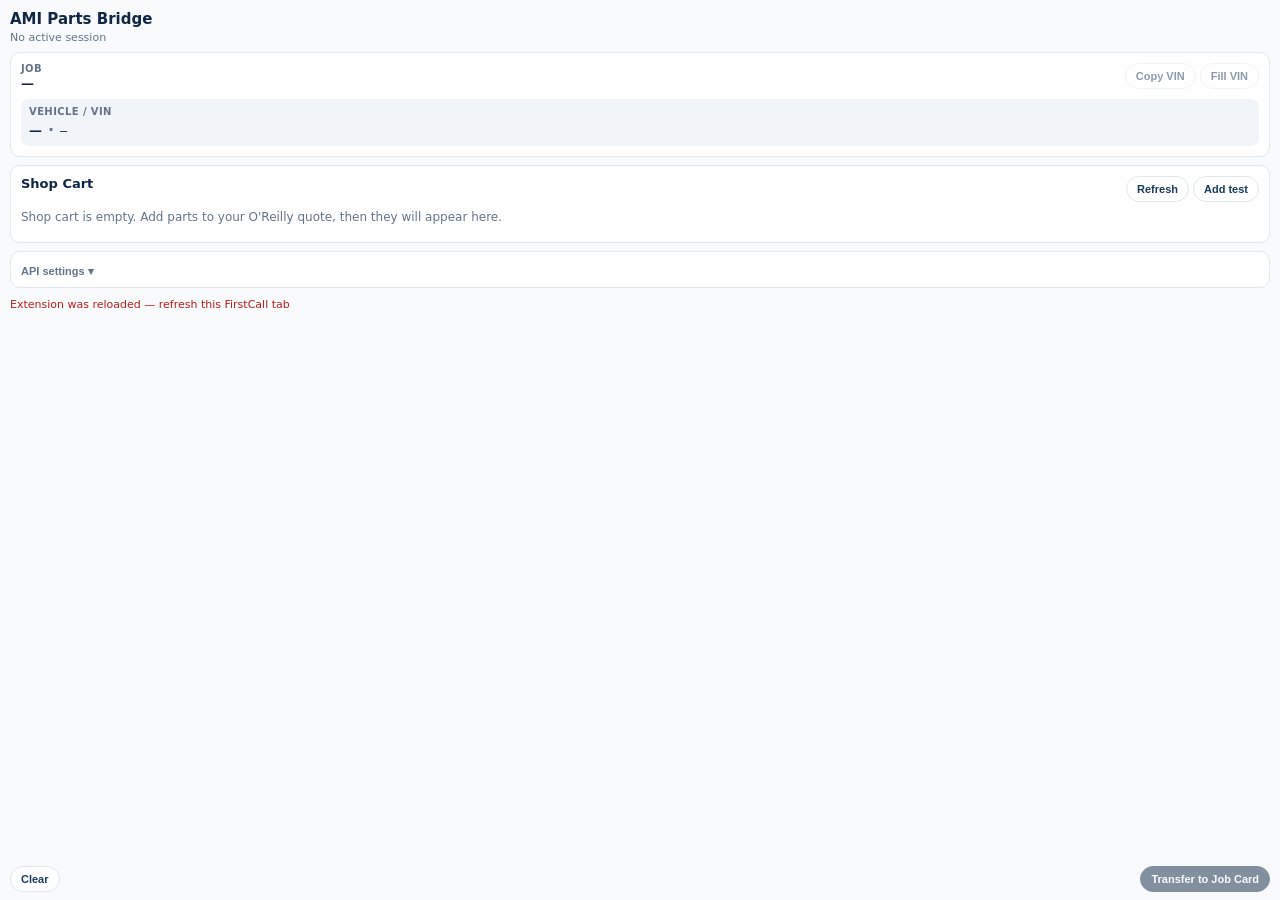
==== widget/index.html @ 5d39eb5c "Initial commit of AMI Parts Bridge extension. Floating widget mirrors O'Reilly/NAPA quote carts and " ====
<!DOCTYPE html>
<html lang="en">
  <head>
    <meta charset="UTF-8" />
    <meta name="viewport" content="width=device-width, initial-scale=1" />
    <title>AMI Parts Bridge</title>
    <link rel="stylesheet" href="styles.css" />
  </head>
  <body>
    <header class="header">
      <div>
        <h1>AMI Parts Bridge</h1>
        <p id="subtitle" class="muted">No active session</p>
      </div>
      <span id="supplierBadge" class="badge hidden"></span>
    </header>

    <section class="card" id="sessionCard">
      <div class="row between">
        <div>
          <div class="label">Job</div>
          <div id="jobLabel" class="value">—</div>
        </div>
        <div class="actions">
          <button type="button" id="copyVinBtn" class="btn secondary" disabled>Copy VIN</button>
          <button type="button" id="fillVinBtn" class="btn secondary" disabled>Fill VIN</button>
        </div>
      </div>
      <div class="vin-box">
        <div class="label">Vehicle / VIN</div>
        <div id="vehicleRow" class="vehicle-row">
          <span id="ymmLabel" class="value">—</span>
          <span class="vehicle-sep">·</span>
          <span id="vehicleLabel" class="mono">—</span>
        </div>
      </div>
    </section>

    <section class="card">
      <div class="row between">
        <h2>Shop Cart</h2>
        <div class="actions">
          <button type="button" id="refreshBtn" class="btn secondary">Refresh</button>
          <button type="button" id="addTestBtn" class="btn secondary">Add test</button>
        </div>
      </div>
      <div id="cartEmpty" class="empty">Shop cart is empty. Add parts to your O'Reilly quote, then they will appear here.</div>
      <div class="table-wrap">
        <table id="cartTable" class="hidden">
          <thead>
            <tr>
              <th>Part #</th>
              <th>Description</th>
              <th>Qty</th>
              <th>Cost</th>
              <th>Price</th>
              <th></th>
            </tr>
          </thead>
          <tbody id="cartBody"></tbody>
        </table>
      </div>
    </section>

    <section class="card collapsed-settings" id="settingsCard">
      <button type="button" id="toggleSettingsBtn" class="settings-toggle">API settings ▾</button>
      <div id="settingsBody" class="settings-body hidden">
        <label class="label" for="apiBaseInput">API base URL</label>
        <div class="row">
          <input id="apiBaseInput" class="input" type="url" placeholder="http://localhost:8787" />
          <button type="button" id="saveApiBtn" class="btn secondary">Save</button>
        </div>
        <p class="hint">Extension posts transfers here (AMI API server).</p>
      </div>
    </section>

    <p id="status" class="status" role="status"></p>

    <footer class="footer">
      <button type="button" id="clearBtn" class="btn secondary">Clear</button>
      <button type="button" id="transferBtn" class="btn primary" disabled>Transfer to Job Card</button>
    </footer>

    <script src="widget.js"></script>
  </body>
</html>
---- widget/styles.css ----
:root {
  color-scheme: light;
  --navy: #0f2744;
  --navy-700: #1a3a5c;
  --border: #e2e8f0;
  --muted: #64748b;
  --bg: #f8fafc;
  --card: #ffffff;
  --primary: #0f2744;
  --danger: #b91c1c;
  --ok: #047857;
  font-family: "Segoe UI", system-ui, sans-serif;
}

* {
  box-sizing: border-box;
}

html,
body {
  margin: 0;
  padding: 0;
  background: var(--bg);
  color: var(--navy);
  height: 100%;
  overflow: hidden;
}

body {
  display: flex;
  flex-direction: column;
  padding: 10px 10px 8px;
}

.header {
  display: flex;
  align-items: flex-start;
  justify-content: space-between;
  gap: 10px;
  margin-bottom: 8px;
  flex-shrink: 0;
}

h1 {
  margin: 0;
  font-size: 15px;
}

h2 {
  margin: 0;
  font-size: 13px;
}

.muted {
  margin: 3px 0 0;
  color: var(--muted);
  font-size: 11px;
}

.badge {
  display: inline-flex;
  align-items: center;
  border-radius: 999px;
  background: var(--navy);
  color: white;
  font-size: 10px;
  font-weight: 700;
  padding: 3px 8px;
  white-space: nowrap;
}

.card {
  background: var(--card);
  border: 1px solid var(--border);
  border-radius: 10px;
  padding: 10px;
  margin-bottom: 8px;
  flex-shrink: 0;
}

.row {
  display: flex;
  gap: 6px;
  align-items: center;
}

.row.between {
  justify-content: space-between;
  align-items: flex-start;
}

.actions {
  display: flex;
  gap: 4px;
  flex-wrap: wrap;
  justify-content: flex-end;
}

.label {
  font-size: 10px;
  font-weight: 700;
  text-transform: uppercase;
  letter-spacing: 0.04em;
  color: var(--muted);
}

.value {
  font-size: 13px;
  font-weight: 600;
  margin-top: 2px;
}

.vin-box {
  margin-top: 8px;
  padding: 7px 8px;
  border-radius: 8px;
  background: #f1f5f9;
}

.vehicle-row {
  display: flex;
  flex-wrap: wrap;
  align-items: baseline;
  gap: 6px;
  margin-top: 3px;
}

.vehicle-row .value {
  margin: 0;
  font-size: 13px;
}

.vehicle-sep {
  color: var(--muted);
  font-weight: 700;
}

.mono {
  font-family: ui-monospace, Consolas, monospace;
  font-size: 12px;
  word-break: break-all;
}

.vin-tail {
  font-weight: 800;
}

.btn {
  border: 1px solid var(--border);
  border-radius: 999px;
  padding: 6px 10px;
  font-size: 11px;
  font-weight: 700;
  cursor: pointer;
  background: white;
  color: var(--navy-700);
}

.btn:disabled {
  opacity: 0.5;
  cursor: not-allowed;
}

.btn.primary {
  background: var(--primary);
  border-color: var(--primary);
  color: white;
}

.btn.secondary:hover:not(:disabled),
.btn.primary:hover:not(:disabled) {
  filter: brightness(1.05);
}

.btn.danger-text {
  color: var(--danger);
  border: none;
  background: transparent;
  padding: 2px 4px;
}

.input {
  flex: 1;
  border: 1px solid var(--border);
  border-radius: 8px;
  padding: 6px 8px;
  font-size: 11px;
  min-width: 0;
}

.hint {
  margin: 5px 0 0;
  font-size: 10px;
  color: var(--muted);
}

.empty {
  margin-top: 8px;
  font-size: 12px;
  color: var(--muted);
}

.table-wrap {
  overflow: auto;
  margin-top: 8px;
  max-height: 160px;
}

table {
  width: 100%;
  border-collapse: collapse;
  font-size: 11px;
}

th,
td {
  text-align: left;
  padding: 5px 3px;
  border-bottom: 1px solid var(--border);
  vertical-align: top;
}

th {
  color: var(--muted);
  font-size: 9px;
  text-transform: uppercase;
}

.footer {
  display: flex;
  gap: 8px;
  justify-content: space-between;
  margin-top: auto;
  padding-top: 6px;
  flex-shrink: 0;
}

.status {
  min-height: 16px;
  font-size: 11px;
  color: var(--muted);
  margin: 2px 0 4px;
  flex-shrink: 0;
}

.status.ok {
  color: var(--ok);
}

.status.err {
  color: var(--danger);
}

.settings-toggle {
  border: 0;
  background: transparent;
  color: var(--muted);
  font-size: 11px;
  font-weight: 700;
  cursor: pointer;
  padding: 0;
}

.settings-body {
  margin-top: 8px;
}

.collapsed-settings {
  padding-top: 8px;
  padding-bottom: 8px;
}

.hidden {
  display: none !important;
}
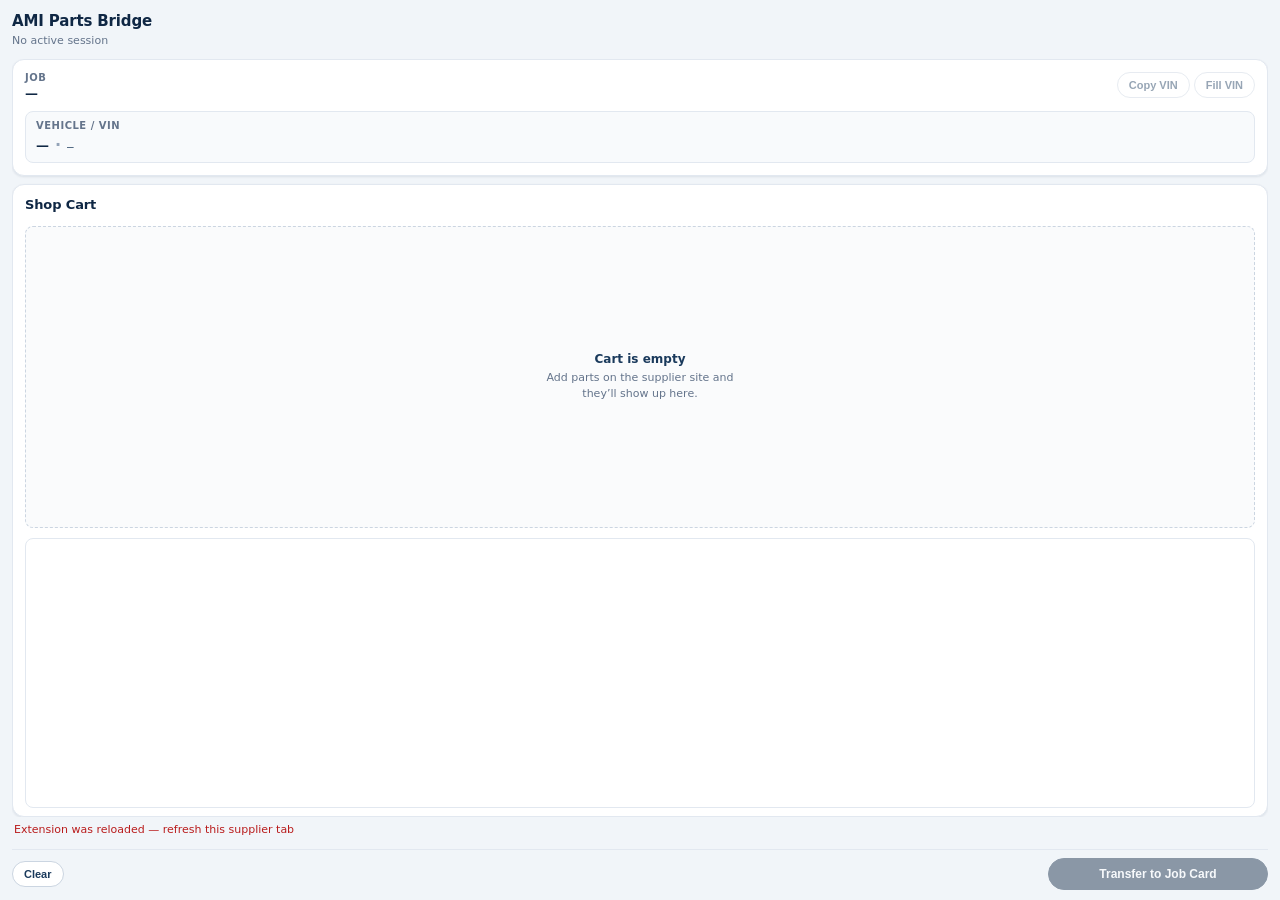
==== commit 05ee661f: "Refresh the Parts Bridge widget UI and drop unused controls. Remove API settings, Refresh, and Add t" ====
--- a/widget/index.html
+++ b/widget/index.html
@@ -8,77 +8,72 @@
   </head>
   <body>
     <header class="header">
-      <div>
+      <div class="header-text">
         <h1>AMI Parts Bridge</h1>
         <p id="subtitle" class="muted">No active session</p>
       </div>
       <span id="supplierBadge" class="badge hidden"></span>
     </header>
 
-    <section class="card" id="sessionCard">
-      <div class="row between">
-        <div>
-          <div class="label">Job</div>
-          <div id="jobLabel" class="value">—</div>
+    <main class="content">
+      <section class="card session-card" id="sessionCard">
+        <div class="session-top">
+          <div>
+            <div class="label">Job</div>
+            <div id="jobLabel" class="value">—</div>
+          </div>
+          <div class="actions">
+            <button type="button" id="copyVinBtn" class="btn secondary" disabled>Copy VIN</button>
+            <button type="button" id="fillVinBtn" class="btn secondary" disabled>Fill VIN</button>
+          </div>
         </div>
-        <div class="actions">
-          <button type="button" id="copyVinBtn" class="btn secondary" disabled>Copy VIN</button>
-          <button type="button" id="fillVinBtn" class="btn secondary" disabled>Fill VIN</button>
+        <div class="vin-box">
+          <div class="label">Vehicle / VIN</div>
+          <div id="vehicleRow" class="vehicle-row">
+            <span id="ymmLabel" class="value">—</span>
+            <span class="vehicle-sep">·</span>
+            <span id="vehicleLabel" class="mono">—</span>
+          </div>
         </div>
-      </div>
-      <div class="vin-box">
-        <div class="label">Vehicle / VIN</div>
-        <div id="vehicleRow" class="vehicle-row">
-          <span id="ymmLabel" class="value">—</span>
-          <span class="vehicle-sep">·</span>
-          <span id="vehicleLabel" class="mono">—</span>
+      </section>
+
+      <section class="card cart-card">
+        <div class="cart-header">
+          <div class="cart-title-row">
+            <h2>Shop Cart</h2>
+            <span id="cartCount" class="count-pill hidden">0</span>
+          </div>
         </div>
-      </div>
-    </section>
-
-    <section class="card">
-      <div class="row between">
-        <h2>Shop Cart</h2>
-        <div class="actions">
-          <button type="button" id="refreshBtn" class="btn secondary">Refresh</button>
-          <button type="button" id="addTestBtn" class="btn secondary">Add test</button>
+        <div id="cartEmpty" class="empty">
+          <span class="empty-title">Cart is empty</span>
+          <span class="empty-hint"
+            >Add parts on the supplier site and they’ll show up here.</span
+          >
         </div>
-      </div>
-      <div id="cartEmpty" class="empty">Shop cart is empty. Add parts to your O'Reilly quote, then they will appear here.</div>
-      <div class="table-wrap">
-        <table id="cartTable" class="hidden">
-          <thead>
-            <tr>
-              <th>Part #</th>
-              <th>Description</th>
-              <th>Qty</th>
-              <th>Cost</th>
-              <th>Price</th>
-              <th></th>
-            </tr>
-          </thead>
-          <tbody id="cartBody"></tbody>
-        </table>
-      </div>
-    </section>
-
-    <section class="card collapsed-settings" id="settingsCard">
-      <button type="button" id="toggleSettingsBtn" class="settings-toggle">API settings ▾</button>
-      <div id="settingsBody" class="settings-body hidden">
-        <label class="label" for="apiBaseInput">API base URL</label>
-        <div class="row">
-          <input id="apiBaseInput" class="input" type="url" placeholder="http://localhost:8787" />
-          <button type="button" id="saveApiBtn" class="btn secondary">Save</button>
+        <div class="table-wrap">
+          <table id="cartTable" class="hidden">
+            <thead>
+              <tr>
+                <th>Part #</th>
+                <th>Description</th>
+                <th class="num">Qty</th>
+                <th class="num">Cost</th>
+                <th class="actions-col"></th>
+              </tr>
+            </thead>
+            <tbody id="cartBody"></tbody>
+          </table>
         </div>
-        <p class="hint">Extension posts transfers here (AMI API server).</p>
-      </div>
-    </section>
+      </section>
+    </main>
 
     <p id="status" class="status" role="status"></p>
 
     <footer class="footer">
       <button type="button" id="clearBtn" class="btn secondary">Clear</button>
-      <button type="button" id="transferBtn" class="btn primary" disabled>Transfer to Job Card</button>
+      <button type="button" id="transferBtn" class="btn primary" disabled>
+        Transfer to Job Card
+      </button>
     </footer>
 
     <script src="widget.js"></script>
--- a/widget/styles.css
+++ b/widget/styles.css
@@ -2,14 +2,22 @@
   color-scheme: light;
   --navy: #0f2744;
   --navy-700: #1a3a5c;
+  --navy-soft: #e8eef5;
   --border: #e2e8f0;
+  --border-strong: #cbd5e1;
   --muted: #64748b;
-  --bg: #f8fafc;
+  --muted-soft: #94a3b8;
+  --bg: #f1f5f9;
   --card: #ffffff;
   --primary: #0f2744;
   --danger: #b91c1c;
+  --danger-soft: #fef2f2;
   --ok: #047857;
-  font-family: "Segoe UI", system-ui, sans-serif;
+  --ok-soft: #ecfdf5;
+  --shadow: 0 1px 2px rgba(15, 39, 68, 0.04), 0 1px 3px rgba(15, 39, 68, 0.06);
+  --radius: 12px;
+  --radius-sm: 8px;
+  font-family: "Segoe UI", system-ui, -apple-system, sans-serif;
 }
 
 * {
@@ -29,7 +37,8 @@
 body {
   display: flex;
   flex-direction: column;
-  padding: 10px 10px 8px;
+  padding: 12px 12px 10px;
+  gap: 0;
 }
 
 .header {
@@ -37,24 +46,34 @@
   align-items: flex-start;
   justify-content: space-between;
   gap: 10px;
-  margin-bottom: 8px;
-  flex-shrink: 0;
+  margin-bottom: 10px;
+  flex-shrink: 0;
+}
+
+.header-text {
+  min-width: 0;
 }
 
 h1 {
   margin: 0;
   font-size: 15px;
+  font-weight: 700;
+  letter-spacing: -0.01em;
+  line-height: 1.2;
 }
 
 h2 {
   margin: 0;
   font-size: 13px;
+  font-weight: 700;
+  letter-spacing: -0.01em;
 }
 
 .muted {
-  margin: 3px 0 0;
-  color: var(--muted);
-  font-size: 11px;
+  margin: 4px 0 0;
+  color: var(--muted);
+  font-size: 11px;
+  line-height: 1.35;
 }
 
 .badge {
@@ -65,28 +84,69 @@
   color: white;
   font-size: 10px;
   font-weight: 700;
-  padding: 3px 8px;
+  padding: 4px 9px;
   white-space: nowrap;
+  letter-spacing: 0.02em;
+  flex-shrink: 0;
+}
+
+.content {
+  display: flex;
+  flex-direction: column;
+  gap: 8px;
+  flex: 1;
+  min-height: 0;
+  overflow: hidden;
 }
 
 .card {
   background: var(--card);
   border: 1px solid var(--border);
-  border-radius: 10px;
-  padding: 10px;
-  margin-bottom: 8px;
-  flex-shrink: 0;
-}
-
-.row {
-  display: flex;
+  border-radius: var(--radius);
+  padding: 12px;
+  box-shadow: var(--shadow);
+}
+
+.session-card {
+  flex-shrink: 0;
+}
+
+.cart-card {
+  flex: 1;
+  min-height: 0;
+  display: flex;
+  flex-direction: column;
+  padding-bottom: 8px;
+}
+
+.session-top,
+.cart-header {
+  display: flex;
+  align-items: flex-start;
+  justify-content: space-between;
+  gap: 8px;
+}
+
+.cart-title-row {
+  display: flex;
+  align-items: center;
   gap: 6px;
-  align-items: center;
-}
-
-.row.between {
-  justify-content: space-between;
-  align-items: flex-start;
+  min-width: 0;
+}
+
+.count-pill {
+  display: inline-flex;
+  align-items: center;
+  justify-content: center;
+  min-width: 18px;
+  height: 18px;
+  padding: 0 5px;
+  border-radius: 999px;
+  background: var(--navy-soft);
+  color: var(--navy-700);
+  font-size: 10px;
+  font-weight: 700;
+  font-variant-numeric: tabular-nums;
 }
 
 .actions {
@@ -94,27 +154,30 @@
   gap: 4px;
   flex-wrap: wrap;
   justify-content: flex-end;
+  flex-shrink: 0;
 }
 
 .label {
   font-size: 10px;
   font-weight: 700;
   text-transform: uppercase;
-  letter-spacing: 0.04em;
+  letter-spacing: 0.05em;
   color: var(--muted);
 }
 
 .value {
   font-size: 13px;
-  font-weight: 600;
-  margin-top: 2px;
+  font-weight: 650;
+  margin-top: 3px;
+  letter-spacing: -0.01em;
 }
 
 .vin-box {
-  margin-top: 8px;
-  padding: 7px 8px;
-  border-radius: 8px;
-  background: #f1f5f9;
+  margin-top: 10px;
+  padding: 8px 10px;
+  border-radius: var(--radius-sm);
+  background: #f8fafc;
+  border: 1px solid var(--border);
 }
 
 .vehicle-row {
@@ -122,7 +185,7 @@
   flex-wrap: wrap;
   align-items: baseline;
   gap: 6px;
-  margin-top: 3px;
+  margin-top: 4px;
 }
 
 .vehicle-row .value {
@@ -131,33 +194,37 @@
 }
 
 .vehicle-sep {
-  color: var(--muted);
+  color: var(--muted-soft);
   font-weight: 700;
 }
 
 .mono {
-  font-family: ui-monospace, Consolas, monospace;
-  font-size: 12px;
+  font-family: ui-monospace, "Cascadia Mono", Consolas, monospace;
+  font-size: 11px;
   word-break: break-all;
+  color: var(--navy-700);
 }
 
 .vin-tail {
   font-weight: 800;
+  color: var(--navy);
 }
 
 .btn {
-  border: 1px solid var(--border);
+  border: 1px solid var(--border-strong);
   border-radius: 999px;
-  padding: 6px 10px;
+  padding: 6px 11px;
   font-size: 11px;
   font-weight: 700;
   cursor: pointer;
   background: white;
   color: var(--navy-700);
+  transition: background 0.15s ease, border-color 0.15s ease, filter 0.15s ease,
+    color 0.15s ease;
 }
 
 .btn:disabled {
-  opacity: 0.5;
+  opacity: 0.45;
   cursor: not-allowed;
 }
 
@@ -165,45 +232,86 @@
   background: var(--primary);
   border-color: var(--primary);
   color: white;
-}
-
-.btn.secondary:hover:not(:disabled),
+  padding: 8px 14px;
+  font-size: 12px;
+}
+
+.btn.secondary:hover:not(:disabled) {
+  background: #f8fafc;
+  border-color: #94a3b8;
+}
+
 .btn.primary:hover:not(:disabled) {
-  filter: brightness(1.05);
-}
-
-.btn.danger-text {
+  filter: brightness(1.08);
+}
+
+.btn.ghost {
+  border-color: transparent;
+  background: transparent;
+  color: var(--muted);
+  padding: 6px 8px;
+}
+
+.btn.ghost:hover:not(:disabled) {
+  background: var(--navy-soft);
+  color: var(--navy-700);
+}
+
+.btn.icon-danger {
   color: var(--danger);
   border: none;
   background: transparent;
-  padding: 2px 4px;
-}
-
-.input {
+  padding: 4px;
+  width: 26px;
+  height: 26px;
+  border-radius: 6px;
+  display: inline-flex;
+  align-items: center;
+  justify-content: center;
+  font-size: 12px;
+  line-height: 1;
+}
+
+.btn.icon-danger:hover:not(:disabled) {
+  background: var(--danger-soft);
+}
+
+.empty {
+  margin-top: 14px;
   flex: 1;
-  border: 1px solid var(--border);
-  border-radius: 8px;
-  padding: 6px 8px;
-  font-size: 11px;
-  min-width: 0;
-}
-
-.hint {
-  margin: 5px 0 0;
-  font-size: 10px;
-  color: var(--muted);
-}
-
-.empty {
-  margin-top: 8px;
+  display: flex;
+  flex-direction: column;
+  align-items: center;
+  justify-content: center;
+  gap: 4px;
+  text-align: center;
+  padding: 16px 12px;
+  border-radius: var(--radius-sm);
+  border: 1px dashed var(--border-strong);
+  background: #fafbfc;
+}
+
+.empty-title {
   font-size: 12px;
-  color: var(--muted);
+  font-weight: 700;
+  color: var(--navy-700);
+}
+
+.empty-hint {
+  font-size: 11px;
+  color: var(--muted);
+  line-height: 1.4;
+  max-width: 220px;
 }
 
 .table-wrap {
   overflow: auto;
-  margin-top: 8px;
-  max-height: 160px;
+  margin-top: 10px;
+  flex: 1;
+  min-height: 0;
+  border-radius: var(--radius-sm);
+  border: 1px solid var(--border);
+  background: #fff;
 }
 
 table {
@@ -215,32 +323,119 @@
 th,
 td {
   text-align: left;
-  padding: 5px 3px;
+  padding: 8px 8px;
   border-bottom: 1px solid var(--border);
-  vertical-align: top;
+  vertical-align: middle;
+}
+
+tr:last-child td {
+  border-bottom: none;
 }
 
 th {
+  position: sticky;
+  top: 0;
+  z-index: 1;
+  background: #f8fafc;
   color: var(--muted);
   font-size: 9px;
+  font-weight: 700;
   text-transform: uppercase;
+  letter-spacing: 0.04em;
+  border-bottom: 1px solid var(--border);
+}
+
+th.num,
+td.num,
+td.cost-cell {
+  text-align: right;
+}
+
+th.actions-col,
+td.actions-col {
+  width: 32px;
+  padding-left: 2px;
+  padding-right: 4px;
+  text-align: center;
+}
+
+.part-cell {
+  font-family: ui-monospace, "Cascadia Mono", Consolas, monospace;
+  font-size: 10px;
+  font-weight: 600;
+  color: var(--navy-700);
+  white-space: nowrap;
+}
+
+.desc-cell {
+  color: var(--navy);
+  line-height: 1.35;
+  max-width: 0;
+  width: 42%;
+  overflow: hidden;
+  text-overflow: ellipsis;
+  white-space: nowrap;
+}
+
+.cost-cell {
+  font-variant-numeric: tabular-nums;
+  font-weight: 650;
+  white-space: nowrap;
+}
+
+.qty-cell {
+  width: 56px;
+}
+
+.qty-input {
+  width: 48px;
+  border: 1px solid var(--border);
+  border-radius: 6px;
+  padding: 4px 2px;
+  font-size: 11px;
+  font-weight: 650;
+  color: var(--navy);
+  background: #fff;
+  text-align: center;
+  font-variant-numeric: tabular-nums;
+}
+
+.qty-input:focus {
+  outline: none;
+  border-color: #64748b;
+  box-shadow: 0 0 0 2px rgba(15, 39, 68, 0.12);
+}
+
+.qty-input::-webkit-outer-spin-button,
+.qty-input::-webkit-inner-spin-button {
+  opacity: 1;
 }
 
 .footer {
   display: flex;
   gap: 8px;
+  align-items: center;
   justify-content: space-between;
-  margin-top: auto;
-  padding-top: 6px;
-  flex-shrink: 0;
+  margin-top: 8px;
+  padding-top: 8px;
+  border-top: 1px solid var(--border);
+  flex-shrink: 0;
+}
+
+.footer .btn.primary {
+  flex: 1;
+  max-width: 220px;
+  margin-left: auto;
 }
 
 .status {
-  min-height: 16px;
-  font-size: 11px;
-  color: var(--muted);
-  margin: 2px 0 4px;
-  flex-shrink: 0;
+  min-height: 18px;
+  font-size: 11px;
+  color: var(--muted);
+  margin: 6px 0 0;
+  flex-shrink: 0;
+  line-height: 1.35;
+  padding: 0 2px;
 }
 
 .status.ok {
@@ -251,25 +446,6 @@
   color: var(--danger);
 }
 
-.settings-toggle {
-  border: 0;
-  background: transparent;
-  color: var(--muted);
-  font-size: 11px;
-  font-weight: 700;
-  cursor: pointer;
-  padding: 0;
-}
-
-.settings-body {
-  margin-top: 8px;
-}
-
-.collapsed-settings {
-  padding-top: 8px;
-  padding-bottom: 8px;
-}
-
 .hidden {
   display: none !important;
 }
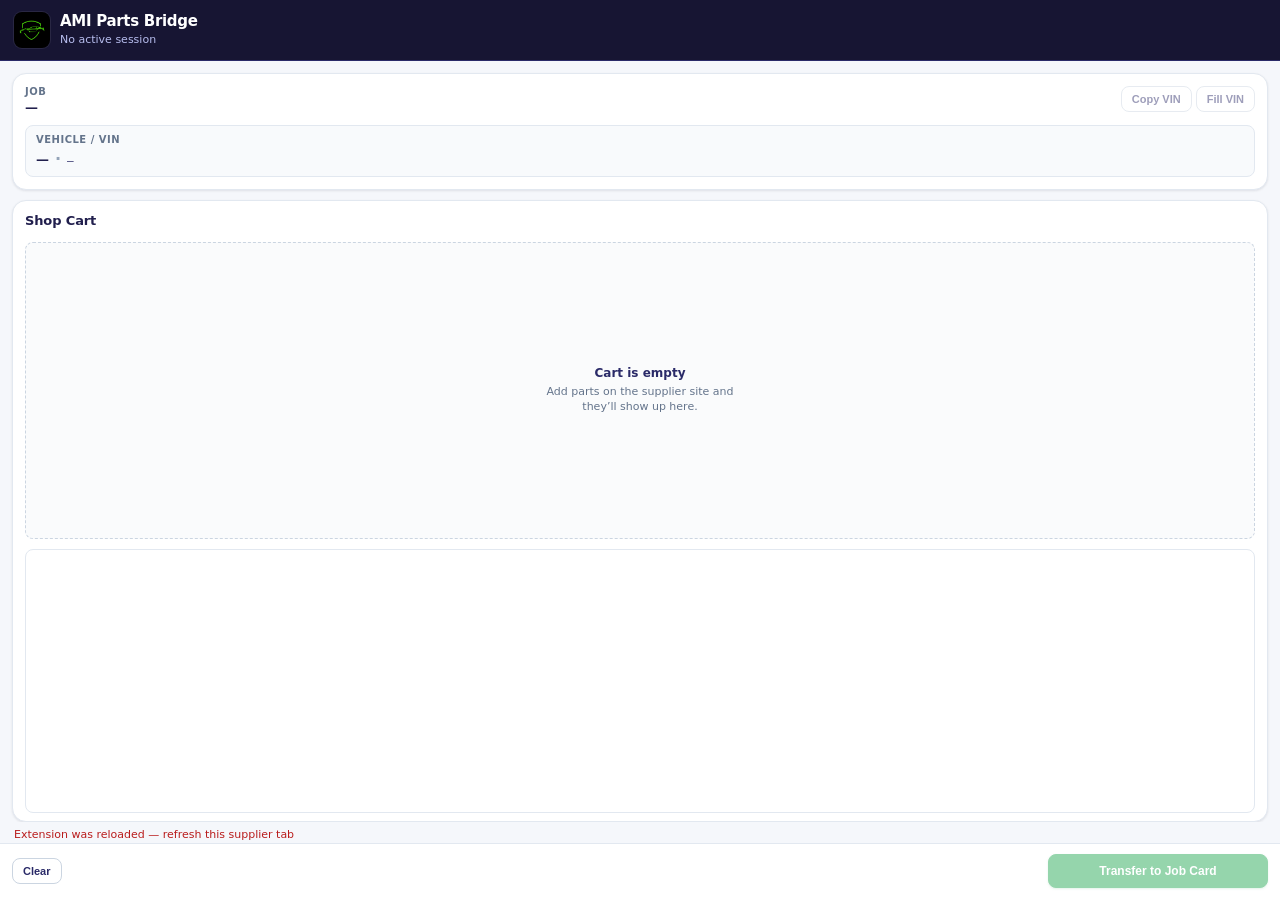
==== commit ccbcf33f: "Use the AMI logo and restyle the side panel to match Shop CRM. Co-authored-by: Cursor <cursoragent@c" ====
--- a/widget/index.html
+++ b/widget/index.html
@@ -8,9 +8,12 @@
   </head>
   <body>
     <header class="header">
-      <div class="header-text">
-        <h1>AMI Parts Bridge</h1>
-        <p id="subtitle" class="muted">No active session</p>
+      <div class="brand">
+        <img class="brand-logo" src="../icons/icon128.png" alt="" width="36" height="36" />
+        <div class="header-text">
+          <h1>AMI Parts Bridge</h1>
+          <p id="subtitle" class="muted">No active session</p>
+        </div>
       </div>
       <span id="supplierBadge" class="badge hidden"></span>
     </header>
@@ -43,6 +46,10 @@
             <h2>Shop Cart</h2>
             <span id="cartCount" class="count-pill hidden">0</span>
           </div>
+          <label id="partSuppliesToggle" class="part-supplies-toggle hidden">
+            <input type="checkbox" id="partSuppliesEnabled" />
+            <span>Part Supplies</span>
+          </label>
         </div>
         <div id="cartEmpty" class="empty">
           <span class="empty-title">Cart is empty</span>
@@ -58,7 +65,6 @@
                 <th>Description</th>
                 <th class="num">Qty</th>
                 <th class="num">Cost</th>
-                <th class="actions-col"></th>
               </tr>
             </thead>
             <tbody id="cartBody"></tbody>
--- a/widget/styles.css
+++ b/widget/styles.css
@@ -1,23 +1,29 @@
 :root {
   color-scheme: light;
-  --navy: #0f2744;
-  --navy-700: #1a3a5c;
-  --navy-soft: #e8eef5;
+  --canvas: #f5f7fb;
+  --navy-50: #eef0fb;
+  --navy-200: #b7bdee;
+  --navy-300: #8f97e2;
+  --navy-700: #343485;
+  --navy-800: #2a2a68;
+  --navy-900: #211f4d;
+  --navy-950: #171533;
+  --brandgreen: #16a34a;
+  --brandgreen-600: #15803d;
+  --brandgreen-50: #ecfdf3;
+  --brandgreen-100: #d1fadf;
   --border: #e2e8f0;
   --border-strong: #cbd5e1;
   --muted: #64748b;
   --muted-soft: #94a3b8;
-  --bg: #f1f5f9;
   --card: #ffffff;
-  --primary: #0f2744;
   --danger: #b91c1c;
-  --danger-soft: #fef2f2;
-  --ok: #047857;
-  --ok-soft: #ecfdf5;
-  --shadow: 0 1px 2px rgba(15, 39, 68, 0.04), 0 1px 3px rgba(15, 39, 68, 0.06);
-  --radius: 12px;
-  --radius-sm: 8px;
-  font-family: "Segoe UI", system-ui, -apple-system, sans-serif;
+  --ok: #15803d;
+  --shadow-card: 0 1px 2px rgba(16, 24, 40, 0.04), 0 1px 3px rgba(16, 24, 40, 0.06);
+  --radius: 0.875rem;
+  --radius-sm: 0.5rem;
+  --ease: cubic-bezier(0.22, 1, 0.36, 1);
+  font-family: Inter, "Segoe UI", system-ui, -apple-system, sans-serif;
 }
 
 * {
@@ -28,8 +34,8 @@
 body {
   margin: 0;
   padding: 0;
-  background: var(--bg);
-  color: var(--navy);
+  background: var(--canvas);
+  color: var(--navy-900);
   height: 100%;
   overflow: hidden;
 }
@@ -37,17 +43,36 @@
 body {
   display: flex;
   flex-direction: column;
-  padding: 12px 12px 10px;
-  gap: 0;
+  -webkit-font-smoothing: antialiased;
 }
 
 .header {
   display: flex;
-  align-items: flex-start;
+  align-items: center;
   justify-content: space-between;
   gap: 10px;
-  margin-bottom: 10px;
-  flex-shrink: 0;
+  flex-shrink: 0;
+  padding: 12px 14px;
+  background: var(--navy-950);
+  color: #fff;
+  border-bottom: 1px solid var(--navy-800);
+}
+
+.brand {
+  display: flex;
+  align-items: center;
+  gap: 10px;
+  min-width: 0;
+}
+
+.brand-logo {
+  width: 36px;
+  height: 36px;
+  border-radius: 8px;
+  object-fit: cover;
+  background: #000;
+  flex-shrink: 0;
+  box-shadow: 0 0 0 1px rgba(255, 255, 255, 0.08);
 }
 
 .header-text {
@@ -58,8 +83,9 @@
   margin: 0;
   font-size: 15px;
   font-weight: 700;
-  letter-spacing: -0.01em;
+  letter-spacing: -0.02em;
   line-height: 1.2;
+  color: #fff;
 }
 
 h2 {
@@ -67,20 +93,22 @@
   font-size: 13px;
   font-weight: 700;
   letter-spacing: -0.01em;
+  color: var(--navy-900);
 }
 
 .muted {
-  margin: 4px 0 0;
-  color: var(--muted);
+  margin: 3px 0 0;
+  color: var(--navy-200);
   font-size: 11px;
   line-height: 1.35;
+  font-weight: 500;
 }
 
 .badge {
   display: inline-flex;
   align-items: center;
   border-radius: 999px;
-  background: var(--navy);
+  background: var(--brandgreen);
   color: white;
   font-size: 10px;
   font-weight: 700;
@@ -93,10 +121,11 @@
 .content {
   display: flex;
   flex-direction: column;
-  gap: 8px;
+  gap: 10px;
   flex: 1;
   min-height: 0;
   overflow: hidden;
+  padding: 12px 12px 0;
 }
 
 .card {
@@ -104,7 +133,7 @@
   border: 1px solid var(--border);
   border-radius: var(--radius);
   padding: 12px;
-  box-shadow: var(--shadow);
+  box-shadow: var(--shadow-card);
 }
 
 .session-card {
@@ -132,6 +161,69 @@
   align-items: center;
   gap: 6px;
   min-width: 0;
+}
+
+.part-supplies-toggle {
+  display: inline-flex;
+  align-items: center;
+  gap: 6px;
+  margin-left: auto;
+  padding: 4px 9px;
+  border: 1px solid var(--border);
+  border-radius: 999px;
+  background: #fff;
+  color: var(--navy-900);
+  font-size: 10px;
+  font-weight: 700;
+  letter-spacing: 0.01em;
+  cursor: pointer;
+  user-select: none;
+  white-space: nowrap;
+}
+
+.part-supplies-toggle input {
+  accent-color: var(--brandgreen);
+  margin: 0;
+  width: 13px;
+  height: 13px;
+}
+
+.part-supplies-toggle:has(input:checked) {
+  border-color: #bbf7d0;
+  background: var(--brandgreen-50);
+  color: var(--brandgreen-600);
+}
+
+.part-supplies-row td {
+  background: var(--brandgreen-50);
+  border-top: 1px solid #bbf7d0;
+  font-weight: 650;
+}
+
+.part-supplies-row .desc-cell {
+  color: var(--brandgreen-600);
+}
+
+.part-supplies-row .hours-cell {
+  font-weight: 750;
+}
+
+.part-supplies-remove {
+  margin-left: 6px;
+  border: none;
+  background: transparent;
+  color: var(--muted);
+  font-size: 15px;
+  line-height: 1;
+  cursor: pointer;
+  padding: 0 2px;
+  vertical-align: middle;
+}
+
+.part-supplies-remove:hover,
+.part-supplies-remove:focus-visible {
+  color: var(--danger);
+  outline: none;
 }
 
 .count-pill {
@@ -142,8 +234,8 @@
   height: 18px;
   padding: 0 5px;
   border-radius: 999px;
-  background: var(--navy-soft);
-  color: var(--navy-700);
+  background: var(--brandgreen-50);
+  color: var(--brandgreen-600);
   font-size: 10px;
   font-weight: 700;
   font-variant-numeric: tabular-nums;
@@ -170,6 +262,7 @@
   font-weight: 650;
   margin-top: 3px;
   letter-spacing: -0.01em;
+  color: var(--navy-900);
 }
 
 .vin-box {
@@ -202,25 +295,30 @@
   font-family: ui-monospace, "Cascadia Mono", Consolas, monospace;
   font-size: 11px;
   word-break: break-all;
-  color: var(--navy-700);
+  color: var(--navy-800);
 }
 
 .vin-tail {
   font-weight: 800;
-  color: var(--navy);
+  color: var(--navy-950);
 }
 
 .btn {
   border: 1px solid var(--border-strong);
-  border-radius: 999px;
-  padding: 6px 11px;
+  border-radius: 8px;
+  padding: 6px 10px;
   font-size: 11px;
   font-weight: 700;
   cursor: pointer;
   background: white;
-  color: var(--navy-700);
-  transition: background 0.15s ease, border-color 0.15s ease, filter 0.15s ease,
-    color 0.15s ease;
+  color: var(--navy-800);
+  transition:
+    background 160ms ease,
+    border-color 160ms ease,
+    box-shadow 160ms ease,
+    color 160ms ease,
+    filter 160ms ease,
+    transform 160ms var(--ease);
 }
 
 .btn:disabled {
@@ -228,21 +326,28 @@
   cursor: not-allowed;
 }
 
+.btn:not(:disabled):active {
+  transform: scale(0.99);
+}
+
 .btn.primary {
-  background: var(--primary);
-  border-color: var(--primary);
+  background: var(--brandgreen);
+  border-color: var(--brandgreen);
   color: white;
-  padding: 8px 14px;
+  padding: 9px 14px;
   font-size: 12px;
+  box-shadow: 0 1px 2px rgba(22, 163, 74, 0.25);
 }
 
 .btn.secondary:hover:not(:disabled) {
-  background: #f8fafc;
-  border-color: #94a3b8;
+  background: var(--navy-50);
+  border-color: var(--navy-200);
+  color: var(--navy-900);
 }
 
 .btn.primary:hover:not(:disabled) {
-  filter: brightness(1.08);
+  background: var(--brandgreen-600);
+  border-color: var(--brandgreen-600);
 }
 
 .btn.ghost {
@@ -253,27 +358,8 @@
 }
 
 .btn.ghost:hover:not(:disabled) {
-  background: var(--navy-soft);
-  color: var(--navy-700);
-}
-
-.btn.icon-danger {
-  color: var(--danger);
-  border: none;
-  background: transparent;
-  padding: 4px;
-  width: 26px;
-  height: 26px;
-  border-radius: 6px;
-  display: inline-flex;
-  align-items: center;
-  justify-content: center;
-  font-size: 12px;
-  line-height: 1;
-}
-
-.btn.icon-danger:hover:not(:disabled) {
-  background: var(--danger-soft);
+  background: var(--navy-50);
+  color: var(--navy-800);
 }
 
 .empty {
@@ -294,7 +380,7 @@
 .empty-title {
   font-size: 12px;
   font-weight: 700;
-  color: var(--navy-700);
+  color: var(--navy-800);
 }
 
 .empty-hint {
@@ -324,7 +410,7 @@
 td {
   text-align: left;
   padding: 8px 8px;
-  border-bottom: 1px solid var(--border);
+  border-bottom: 1px solid #f1f5f9;
   vertical-align: middle;
 }
 
@@ -351,24 +437,16 @@
   text-align: right;
 }
 
-th.actions-col,
-td.actions-col {
-  width: 32px;
-  padding-left: 2px;
-  padding-right: 4px;
-  text-align: center;
-}
-
 .part-cell {
   font-family: ui-monospace, "Cascadia Mono", Consolas, monospace;
   font-size: 10px;
   font-weight: 600;
-  color: var(--navy-700);
+  color: var(--navy-800);
   white-space: nowrap;
 }
 
 .desc-cell {
-  color: var(--navy);
+  color: var(--navy-900);
   line-height: 1.35;
   max-width: 0;
   width: 42%;
@@ -387,6 +465,18 @@
   width: 56px;
 }
 
+.hours-col,
+.hours-cell {
+  width: 44px;
+  font-variant-numeric: tabular-nums;
+  white-space: nowrap;
+}
+
+.hours-cell {
+  color: var(--navy-900);
+  font-weight: 650;
+}
+
 .qty-input {
   width: 48px;
   border: 1px solid var(--border);
@@ -394,7 +484,7 @@
   padding: 4px 2px;
   font-size: 11px;
   font-weight: 650;
-  color: var(--navy);
+  color: var(--navy-900);
   background: #fff;
   text-align: center;
   font-variant-numeric: tabular-nums;
@@ -402,8 +492,8 @@
 
 .qty-input:focus {
   outline: none;
-  border-color: #64748b;
-  box-shadow: 0 0 0 2px rgba(15, 39, 68, 0.12);
+  border-color: var(--brandgreen);
+  box-shadow: 0 0 0 3px rgba(22, 163, 74, 0.18);
 }
 
 .qty-input::-webkit-outer-spin-button,
@@ -416,9 +506,10 @@
   gap: 8px;
   align-items: center;
   justify-content: space-between;
-  margin-top: 8px;
-  padding-top: 8px;
+  margin-top: 0;
+  padding: 10px 12px 12px;
   border-top: 1px solid var(--border);
+  background: #fff;
   flex-shrink: 0;
 }
 
@@ -432,10 +523,10 @@
   min-height: 18px;
   font-size: 11px;
   color: var(--muted);
-  margin: 6px 0 0;
+  margin: 0;
+  padding: 6px 14px 0;
   flex-shrink: 0;
   line-height: 1.35;
-  padding: 0 2px;
 }
 
 .status.ok {
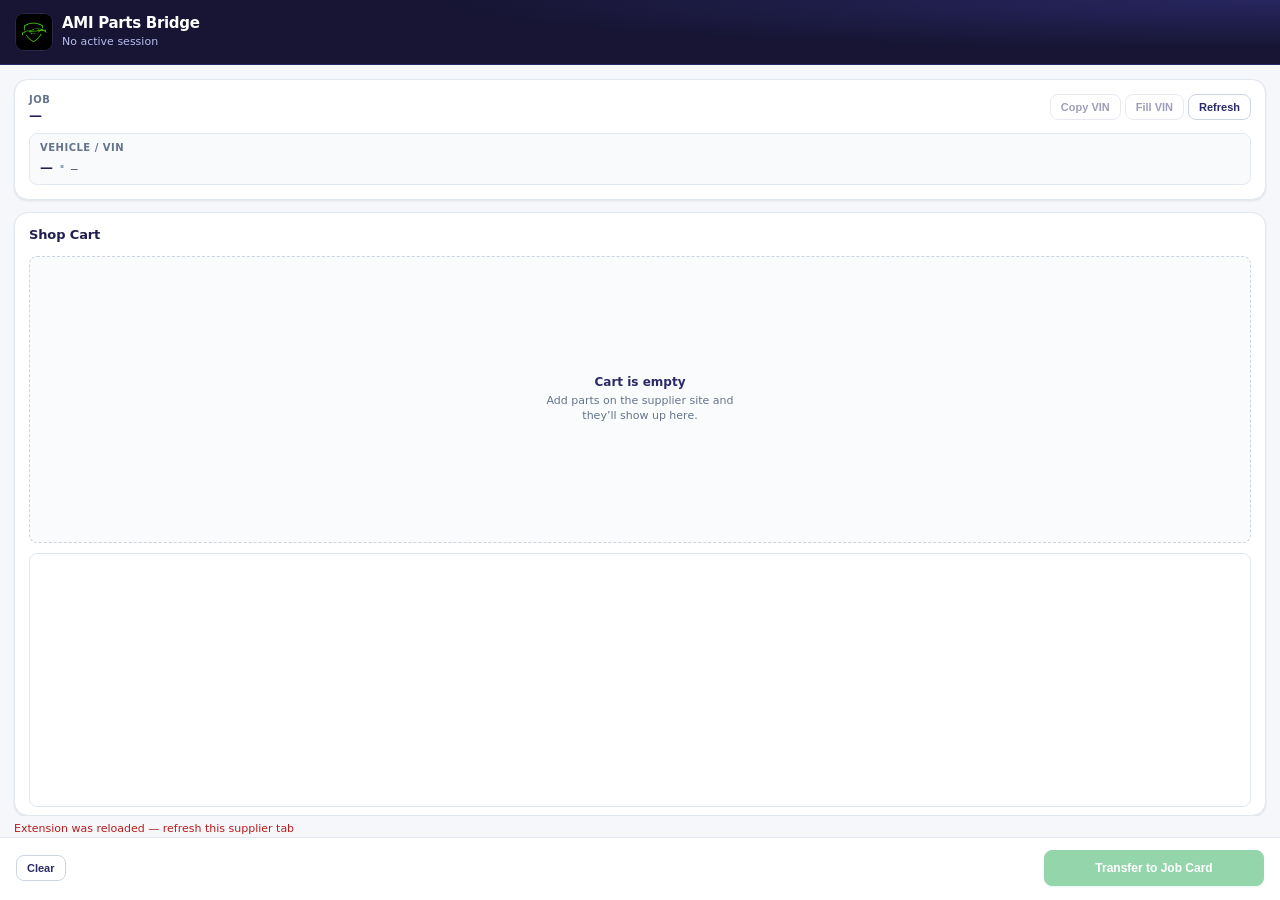
==== commit 1c68115b: "Extract Auto Integrate and eRepair on demand, restyle the fleet panel, and ship Parts Bridge 0.3.18." ====
--- a/widget/index.html
+++ b/widget/index.html
@@ -6,7 +6,7 @@
     <title>AMI Parts Bridge</title>
     <link rel="stylesheet" href="styles.css" />
   </head>
-  <body>
+  <body class="layout-shop">
     <header class="header">
       <div class="brand">
         <img class="brand-logo" src="../icons/icon128.png" alt="" width="36" height="36" />
@@ -25,9 +25,10 @@
             <div class="label">Job</div>
             <div id="jobLabel" class="value">—</div>
           </div>
-          <div class="actions">
+          <div class="actions shop-only">
             <button type="button" id="copyVinBtn" class="btn secondary" disabled>Copy VIN</button>
             <button type="button" id="fillVinBtn" class="btn secondary" disabled>Fill VIN</button>
+            <button type="button" id="refreshBtn" class="btn secondary">Refresh</button>
           </div>
         </div>
         <div class="vin-box">
@@ -43,7 +44,7 @@
       <section class="card cart-card">
         <div class="cart-header">
           <div class="cart-title-row">
-            <h2>Shop Cart</h2>
+            <h2 id="cartTitle">Shop Cart</h2>
             <span id="cartCount" class="count-pill hidden">0</span>
           </div>
           <label id="partSuppliesToggle" class="part-supplies-toggle hidden">
@@ -64,6 +65,7 @@
                 <th>Part #</th>
                 <th>Description</th>
                 <th class="num">Qty</th>
+                <th id="hoursColHeader" class="num hours-col hidden">Hrs</th>
                 <th class="num">Cost</th>
               </tr>
             </thead>
@@ -76,7 +78,10 @@
     <p id="status" class="status" role="status"></p>
 
     <footer class="footer">
-      <button type="button" id="clearBtn" class="btn secondary">Clear</button>
+      <button type="button" id="clearBtn" class="btn secondary shop-only">Clear</button>
+      <button type="button" id="extractBtn" class="btn secondary fleet-only hidden">
+        Extract Data
+      </button>
       <button type="button" id="transferBtn" class="btn primary" disabled>
         Transfer to Job Card
       </button>
--- a/widget/styles.css
+++ b/widget/styles.css
@@ -52,8 +52,10 @@
   justify-content: space-between;
   gap: 10px;
   flex-shrink: 0;
-  padding: 12px 14px;
-  background: var(--navy-950);
+  padding: 14px 16px;
+  background:
+    radial-gradient(120% 140% at 100% 0%, rgba(52, 52, 133, 0.55), transparent 55%),
+    var(--navy-950);
   color: #fff;
   border-bottom: 1px solid var(--navy-800);
 }
@@ -112,27 +114,32 @@
   color: white;
   font-size: 10px;
   font-weight: 700;
-  padding: 4px 9px;
+  padding: 5px 10px;
   white-space: nowrap;
   letter-spacing: 0.02em;
   flex-shrink: 0;
 }
 
+body.layout-fleet .badge {
+  background: #3b5bdb;
+  box-shadow: 0 0 0 1px rgba(255, 255, 255, 0.08);
+}
+
 .content {
   display: flex;
   flex-direction: column;
-  gap: 10px;
+  gap: 12px;
   flex: 1;
   min-height: 0;
   overflow: hidden;
-  padding: 12px 12px 0;
+  padding: 14px 14px 0;
 }
 
 .card {
   background: var(--card);
   border: 1px solid var(--border);
   border-radius: var(--radius);
-  padding: 12px;
+  padding: 14px;
   box-shadow: var(--shadow-card);
 }
 
@@ -334,9 +341,32 @@
   background: var(--brandgreen);
   border-color: var(--brandgreen);
   color: white;
-  padding: 9px 14px;
+  padding: 10px 14px;
   font-size: 12px;
   box-shadow: 0 1px 2px rgba(22, 163, 74, 0.25);
+}
+
+body.layout-fleet .btn.secondary {
+  background: var(--navy-50);
+  border-color: var(--navy-200);
+  color: var(--navy-800);
+}
+
+body.layout-fleet .btn.secondary:hover:not(:disabled) {
+  background: #e8ebfb;
+  border-color: var(--navy-300);
+  color: var(--navy-900);
+}
+
+body.layout-fleet .btn.primary {
+  background: var(--navy-800);
+  border-color: var(--navy-800);
+  box-shadow: 0 1px 2px rgba(23, 21, 51, 0.25);
+}
+
+body.layout-fleet .btn.primary:hover:not(:disabled) {
+  background: var(--navy-700);
+  border-color: var(--navy-700);
 }
 
 .btn.secondary:hover:not(:disabled) {
@@ -507,7 +537,7 @@
   align-items: center;
   justify-content: space-between;
   margin-top: 0;
-  padding: 10px 12px 12px;
+  padding: 12px 16px 14px;
   border-top: 1px solid var(--border);
   background: #fff;
   flex-shrink: 0;
@@ -519,6 +549,25 @@
   margin-left: auto;
 }
 
+body.layout-fleet .footer {
+  display: grid;
+  grid-template-columns: 1fr 1fr;
+  gap: 8px;
+}
+
+body.layout-fleet .footer .btn {
+  width: 100%;
+  max-width: none;
+  margin: 0;
+  padding: 11px 12px;
+}
+
+body.layout-fleet .shop-only,
+body.layout-shop .fleet-only,
+body:not(.layout-fleet) .fleet-only {
+  display: none !important;
+}
+
 .status {
   min-height: 18px;
   font-size: 11px;
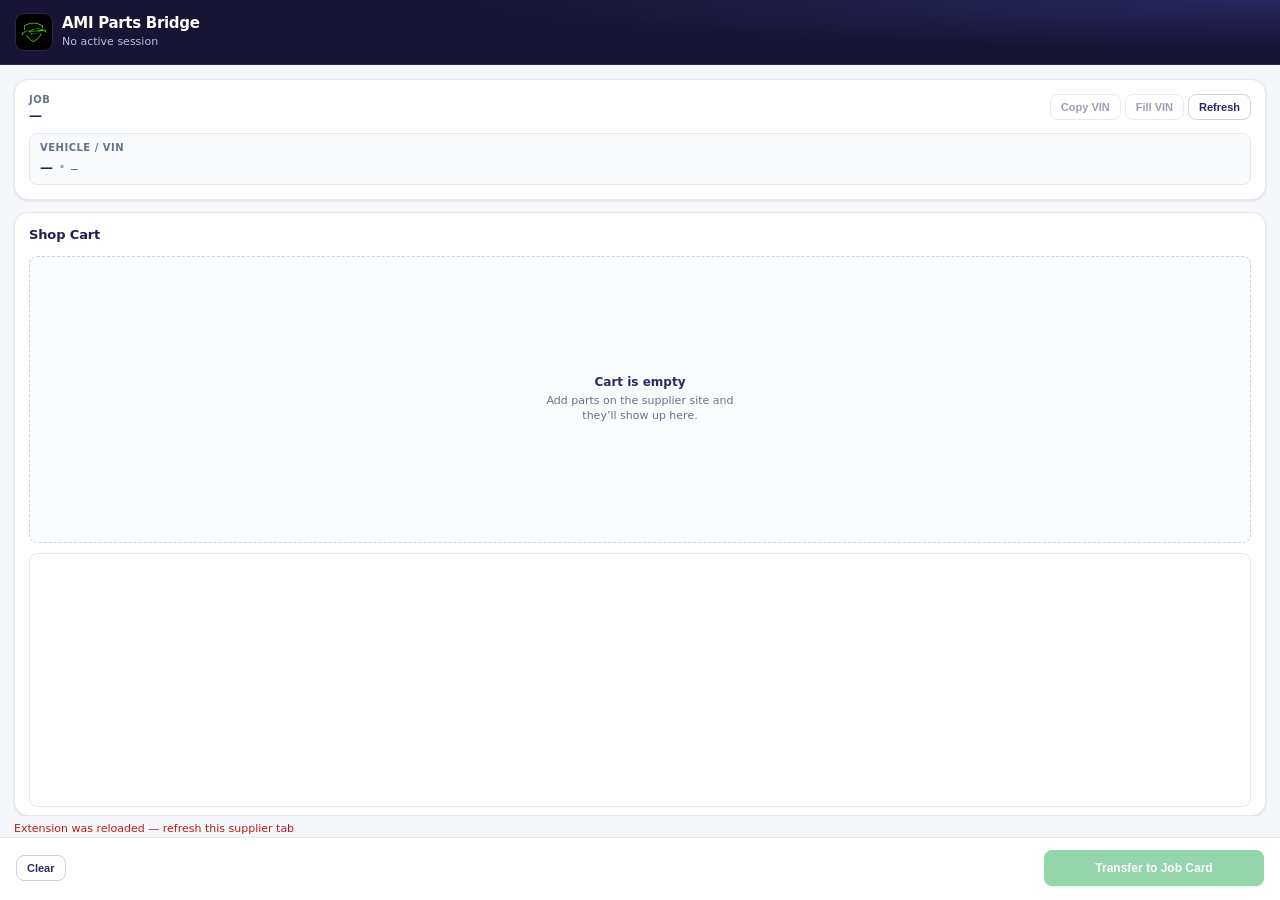
==== commit b0496b8b: "Calculate Paint Supplies from paint hours only and ship Parts Bridge 0.3.20. Co-authored-by: Cursor " ====
--- a/widget/index.html
+++ b/widget/index.html
@@ -49,7 +49,7 @@
           </div>
           <label id="partSuppliesToggle" class="part-supplies-toggle hidden">
             <input type="checkbox" id="partSuppliesEnabled" />
-            <span>Part Supplies</span>
+            <span>Paint Supplies</span>
           </label>
         </div>
         <div id="cartEmpty" class="empty">
